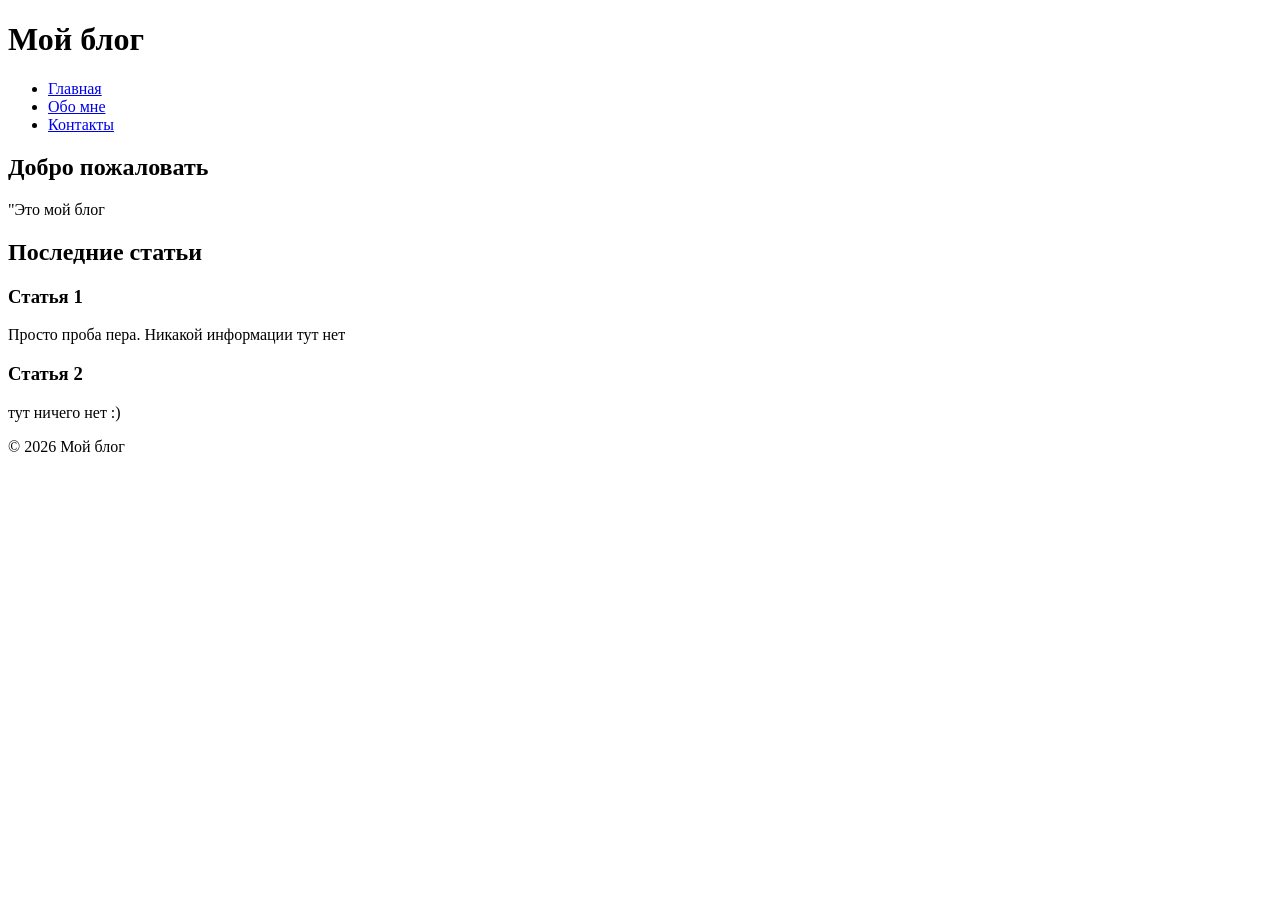
==== index.html @ c8d790e0 "Blog" ====
<!DOCTYPE html>
<html lang="ru">
<head>
    <meta charset="UTF-8">
    <title>Мой блог</title>
</head>
<body>
<header>
    <h1>Мой блог</h1>
    <nav aria-label="Основная навигация">
        <ul>
            <li><a href="index.html">Главная</a></li>
            <li><a href="about.html">Обо мне</a></li>
            <li><a href="contacts.html">Контакты</a></li>
        </ul>
    </nav>
</header>
<main>
    <section>
        <h2>Добро пожаловать</h2>
        <p>"Это мой блог</p>
    </section>

    <section>
        <h2>Последние статьи</h2>

        <article>
            <h3>Статья 1</h3>
            <p>Просто проба пера. Никакой информации тут нет</p>
        </article>

        <article>
            <h3>Статья 2</h3>
            <p>тут ничего нет :)</p>
        </article>
    </section>
</main>
<footer>
    <p>© 2026 Мой блог</p>
</footer>
</body>
</html>
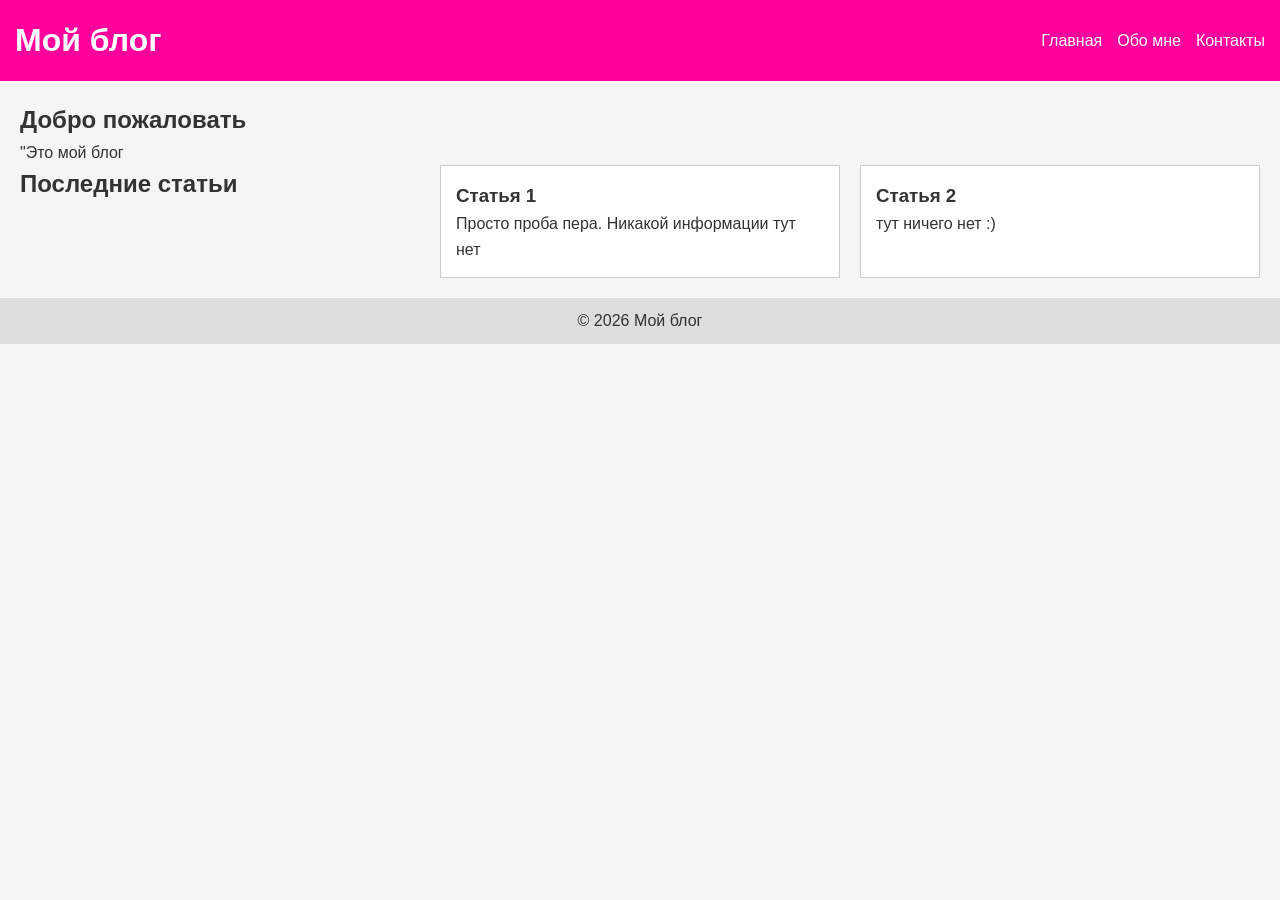
==== commit d3919b1c: "css update" ====
--- a/index.html
+++ b/index.html
@@ -3,10 +3,24 @@
 <head>
     <meta charset="UTF-8">
     <title>Мой блог</title>
+    <link rel="stylesheet" href="style.css">
 </head>
+
+<script>
+    const burger = document.querySelector('.burger');
+    const nav = document.querySelector('nav ul');
+
+    burger.addEventListener('click', () => {
+        nav.classList.toggle('active');
+    });
+</script>
+
 <body>
 <header>
     <h1>Мой блог</h1>
+
+    <button class="burger"> </button>
+
     <nav aria-label="Основная навигация">
         <ul>
             <li><a href="index.html">Главная</a></li>
@@ -21,7 +35,7 @@
         <p>"Это мой блог</p>
     </section>
 
-    <section>
+    <section class="articles">
         <h2>Последние статьи</h2>
 
         <article>
--- a/style.css
+++ b/style.css
@@ -0,0 +1,123 @@
+* {
+    margin: 0;
+    padding: 0;
+    box-sizing: border-box;
+}
+
+:root {
+    --main-color: #333;
+    --accent-color: #ff009d;
+    --bg-color: #f5f5f5;
+}
+
+body {
+    font-family: Arial, sans-serif;
+    background: var(--bg-color);
+    color: var(--main-color);
+    line-height: 1.6;
+}
+
+header {
+    background: var(--accent-color);
+    color: white;
+    padding: 15px;
+}
+
+nav ul {
+    display: flex;
+    list-style: none;
+    gap: 15px;
+}
+
+nav a {
+    color: white;
+    text-decoration: none;
+}
+
+.articles {
+    display: grid;
+    grid-template-columns: 1fr;
+    gap: 20px;
+}
+
+article {
+    background: white;
+    padding: 15px;
+    border: 1px solid #ccc;
+}
+
+main {
+    padding: 20px;
+}
+
+footer {
+    text-align: center;
+    padding: 10px;
+    background: #ddd;
+}
+
+@media (min-width: 768px) {
+    .articles {
+        grid-template-columns: 1fr 1fr;
+    }
+}
+
+@media (min-width: 1024px) {
+    .articles {
+        grid-template-columns: 1fr 1fr 1fr;
+    }
+}
+
+.burger {
+    display: none;
+    font-size: 24px;
+    background: none;
+    border: none;
+    color: white;
+}
+
+@media (max-width: 768px) {
+    nav ul {
+        display: none;
+        flex-direction: column;
+        background: var(--accent-color);
+    }
+
+    nav ul.active {
+        display: flex;
+    }
+
+    .burger {
+        display: block;
+    }
+}
+
+form {
+    display: flex;
+    flex-direction: column;
+    max-width: 400px;
+    gap: 10px;
+}
+
+input, textarea {
+    padding: 8px;
+}
+
+button {
+    background: var(--accent-color);
+    color: white;
+    border: none;
+    padding: 10px;
+    cursor: pointer;
+}
+
+header {
+    display: flex;
+    justify-content: space-between;
+    align-items: center;
+}
+
+img {
+    max-width: 100%;
+    height: auto;
+}
